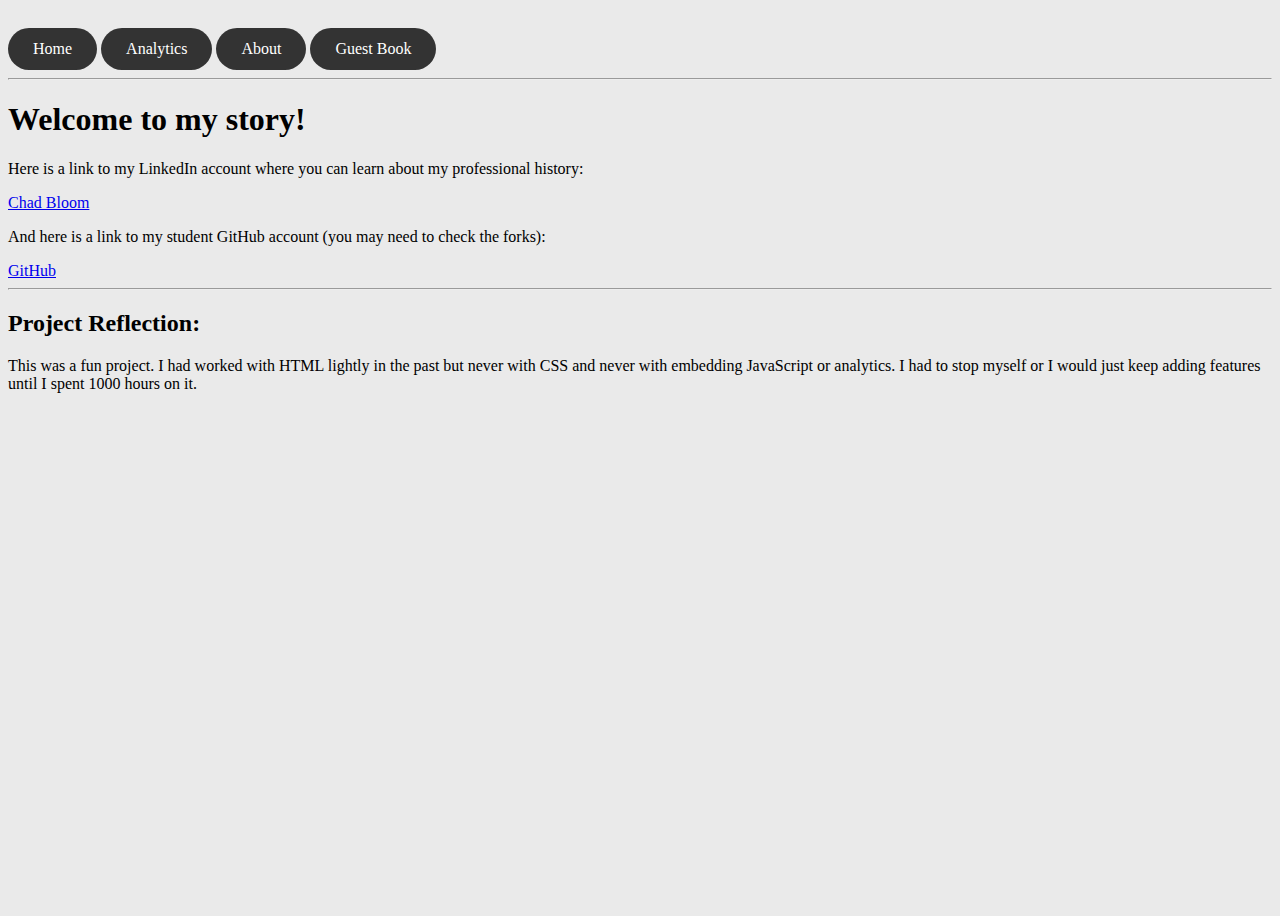
==== aboutus.html @ c57c4494 "updates" ====
<!--
    Author:      Chad Bloom
    Date:        2024-11-22
    Description: ISM6251.360 Assignment 2, design interactive web page meeting
                 specific guidelines laid out in assignment documentation. The 
                 topic of this web page is comedy movies.
-->
            
<!DOCTYPE html>
<html>
    <head>
        <title>Comedy Movies</title>
        <link rel="stylesheet" type="text/css" href="css/main.css">
    </head>
    <body>
        <a href="index.html" class="button">Home</a>
        <a href="analytics.html" class="button">Analytics</a>
        <a href="aboutus.html" class="button">About</a>
        <a href="visitors.html" class="button">Guest Book</a>
        <hr>
        <h1>Welcome to my story!</h1>
        <p>Here is a link to my LinkedIn account where you can learn about my professional history:</p>
        <a href="https://www.linkedin.com/in/chad-bloom/">Chad Bloom</a>
        <p>And here is a link to my student GitHub account (you may need to check the forks):</p>
        <a href="https://github.com/chadUSFBulls">GitHub</a>
        <hr>
        <h2>Project Reflection:</h2>
        <p>
            This was a fun project.  I had worked with HTML lightly in the past but never with
            CSS and never with embedding JavaScript or analytics.  I had to stop myself or I 
            would just keep adding features until I spent 1000 hours on it. 
        </p>
    </body>
</html>
---- css/main.css ----
body {
    font-family: 'Georgia, serif';
    background-color: #eaeaea;
    margin: 10;
    padding: 10;
    display: run-in;
    justify-content: center;
    align-items: center;
    min-height: 100vh;
}

.card {
    background-color: #fff;
    border: 1px solid #ddd;
    border-radius: 15px;
    max-width: 450px;
    margin: 20px;
    overflow: hidden;
    box-shadow: 0 6px 20px rgba(0, 0, 0, 0.15);
    transition: transform 0.4s cubic-bezier(0.19, 1, 0.22, 1);
}

.card:hover {
    transform: scale(1.05);
}

.card img {
    width: 100%;
    height: auto;
    border-radius: 15px 15px 0 0;
}

.card-content {
    padding: 25px;
}

.card-content h3 {
    margin: 0 0 10px;
    color: #222;
    font-size: 1.75em;
    text-transform: uppercase;
    letter-spacing: 2px;
}

.card-content p {
    color: #444;
    line-height: 1.6;
}

.button {
    display: inline-block;
    padding: 12px 25px;
    margin-top: 20px;
    background-color: #333;
    color: #fff;
    text-decoration: none;
    border-radius: 25px;
    transition: background-color 0.3s ease;
}

.button:hover {
    background-color: #555;
}
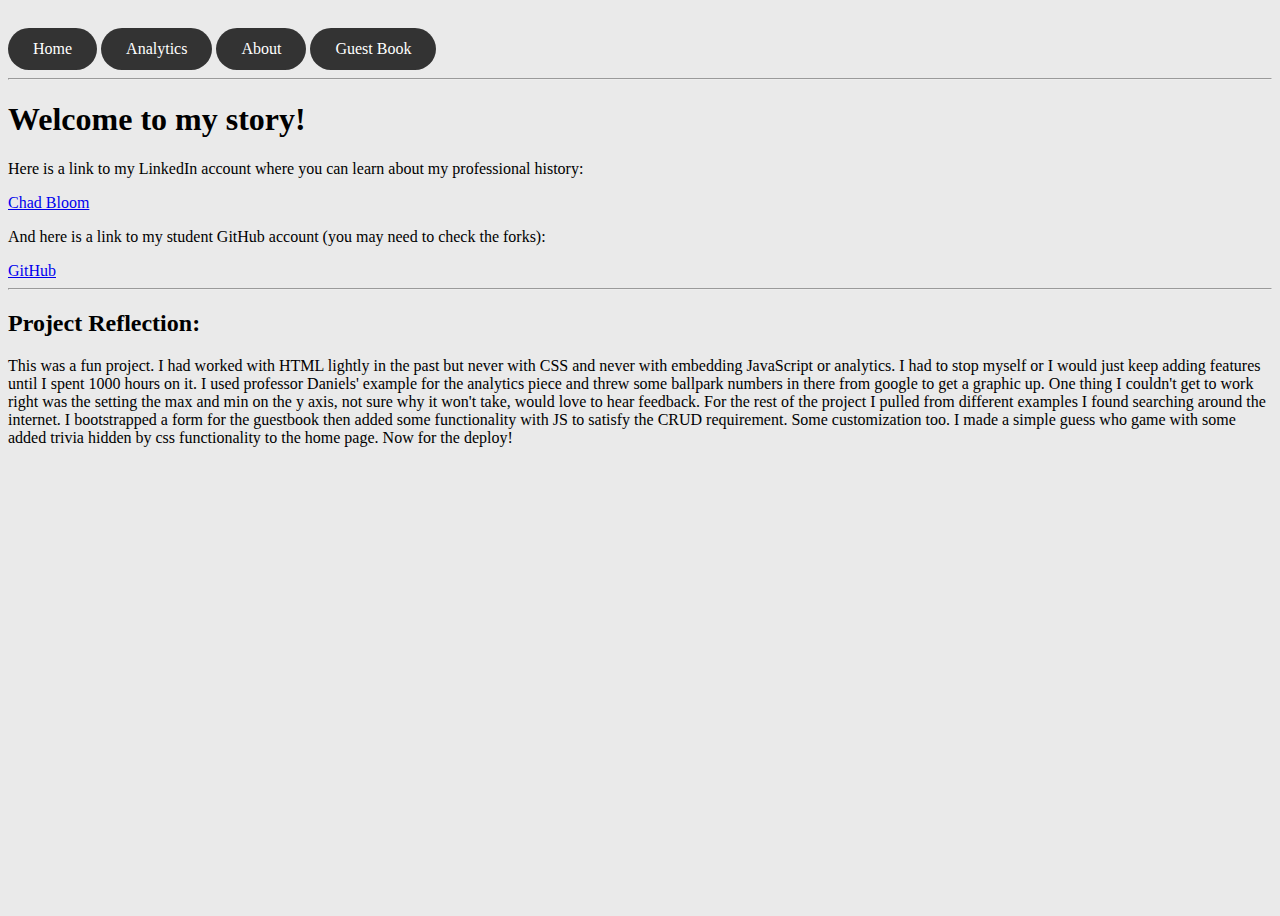
==== commit 9b201850: "done for the night" ====
--- a/aboutus.html
+++ b/aboutus.html
@@ -28,7 +28,15 @@
         <p>
             This was a fun project.  I had worked with HTML lightly in the past but never with
             CSS and never with embedding JavaScript or analytics.  I had to stop myself or I 
-            would just keep adding features until I spent 1000 hours on it. 
+            would just keep adding features until I spent 1000 hours on it.  I used professor 
+            Daniels' example for the analytics piece and threw some ballpark numbers in there 
+            from google to get a graphic up.  One thing I couldn't get to work right was the 
+            setting the max and min on the y axis, not sure why it won't take, would love to 
+            hear feedback.  For the rest of the project I pulled from different examples I 
+            found searching around the internet.  I bootstrapped a form for the guestbook then
+            added some functionality with JS to satisfy the CRUD requirement.  Some customization
+            too.  I made a simple guess who game with some added trivia hidden by css 
+            functionality to the home page.  Now for the deploy!
         </p>
     </body>
 </html>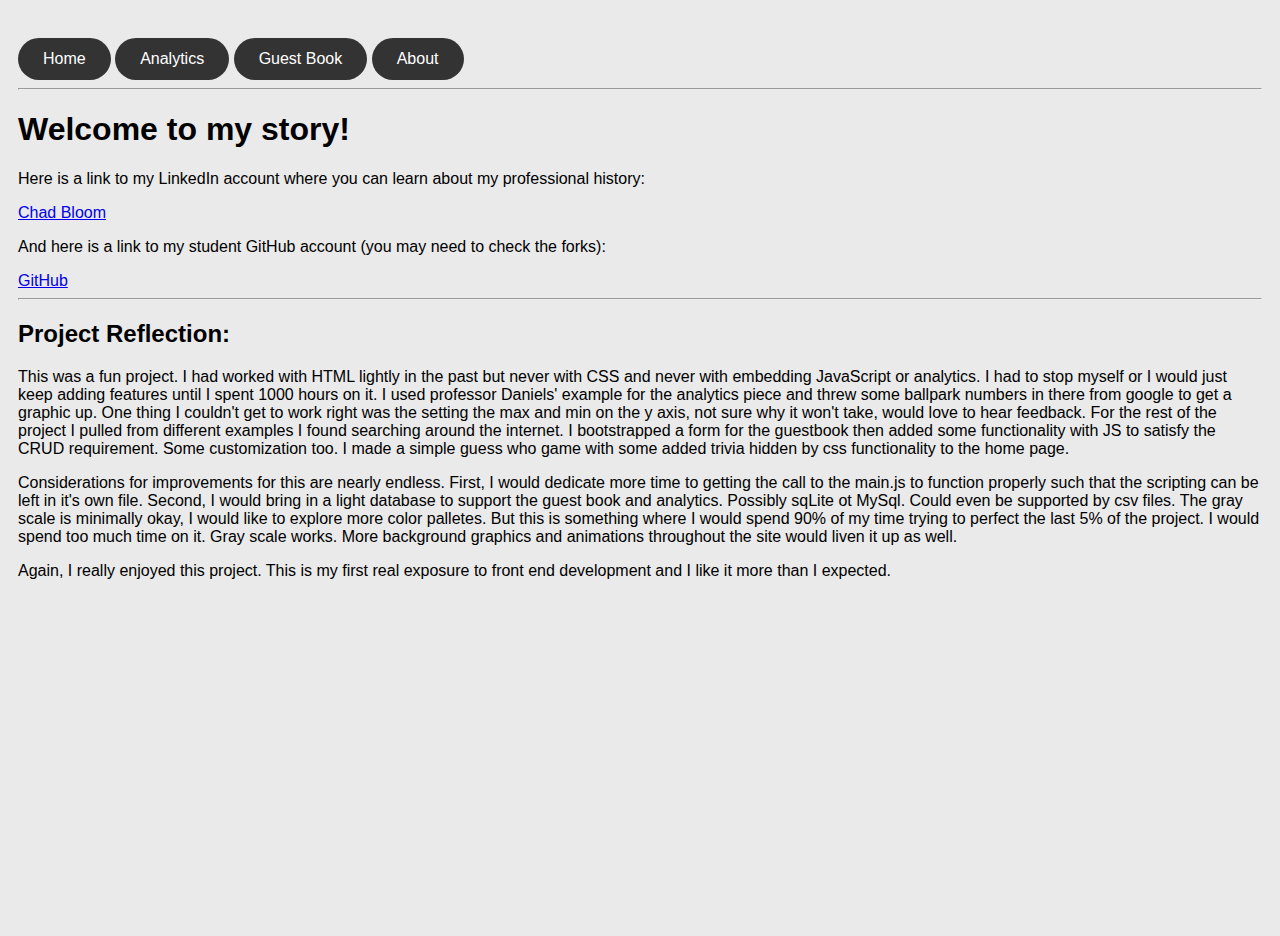
==== commit a27a4e50: "touch ups and documentation" ====
--- a/aboutus.html
+++ b/aboutus.html
@@ -1,9 +1,14 @@
 <!--
-    Author:      Chad Bloom
-    Date:        2024-11-22
-    Description: ISM6251.360 Assignment 2, design interactive web page meeting
-                 specific guidelines laid out in assignment documentation. The 
-                 topic of this web page is comedy movies.
+    Author:         Chad Bloom
+    Date:           2024-11-22
+    Description:    ISM6251.360 Assignment 2, design interactive web page meeting
+                    specific guidelines laid out in assignment documentation. The 
+                    topic of this web page is comedy movies.
+    File:           aboutus.html is a page that exhibits my professional background
+                    and discusses my experience with this project.  It contains 
+                    HTML, CSS and external links.  It contains navigation across
+                    the top, a welcome message, a couple links and a reflection of 
+                    the project.
 -->
             
 <!DOCTYPE html>
@@ -15,8 +20,8 @@
     <body>
         <a href="index.html" class="button">Home</a>
         <a href="analytics.html" class="button">Analytics</a>
+        <a href="visitors.html" class="button">Guest Book</a>
         <a href="aboutus.html" class="button">About</a>
-        <a href="visitors.html" class="button">Guest Book</a>
         <hr>
         <h1>Welcome to my story!</h1>
         <p>Here is a link to my LinkedIn account where you can learn about my professional history:</p>
@@ -36,7 +41,22 @@
             found searching around the internet.  I bootstrapped a form for the guestbook then
             added some functionality with JS to satisfy the CRUD requirement.  Some customization
             too.  I made a simple guess who game with some added trivia hidden by css 
-            functionality to the home page.  Now for the deploy!
+            functionality to the home page.
+        </p>
+        <P>
+            Considerations for improvements for this are nearly endless.  First, I would dedicate
+            more time to getting the call to the main.js to function properly such that the scripting
+            can be left in it's own file.  Second, I would bring in
+            a light database to support the guest book and analytics.  Possibly sqLite ot MySql.
+            Could even be supported by csv files.  The gray scale is minimally okay, I 
+            would like to explore more color palletes.  But this is something where I would spend 
+            90% of my time trying to perfect the last 5% of the project.  I would spend too much 
+            time on it.  Gray scale works.  More background graphics and animations throughout the 
+            site would liven it up as well.
+        </P>
+        <p>
+            Again, I really enjoyed this project.  This is my first real exposure to front end 
+            development and I like it more than I expected.
         </p>
     </body>
 </html>--- a/css/main.css
+++ b/css/main.css
@@ -1,8 +1,18 @@
+/*
+    Author:         Chad Bloom
+    Date:           2024-11-22
+    Description:    ISM6251.360 Assignment 2, design interactive web page meeting
+                    specific guidelines laid out in assignment documentation. The 
+                    topic of this web page is comedy movies.
+    File:           main.css is the master styling file for the project. It 
+                    contains CSS alone.
+*/
+
 body {
-    font-family: 'Georgia, serif';
+    font-family: Arial, Helvetica, sans-serif;
     background-color: #eaeaea;
-    margin: 10;
-    padding: 10;
+    margin: 15;
+    padding: 10px;
     display: run-in;
     justify-content: center;
     align-items: center;
@@ -18,16 +28,24 @@
     overflow: hidden;
     box-shadow: 0 6px 20px rgba(0, 0, 0, 0.15);
     transition: transform 0.4s cubic-bezier(0.19, 1, 0.22, 1);
+    text-align: center;
 }
 
 .card:hover {
     transform: scale(1.05);
+    /*break*/
+    opacity: 0.3;
 }
 
 .card img {
     width: 100%;
     height: auto;
     border-radius: 15px 15px 0 0;
+    /*break*/
+    opacity: 1;
+    /*display: block;*/
+    transition: .5s ease;
+    backface-visibility: hidden;
 }
 
 .card-content {
@@ -60,4 +78,32 @@
 
 .button:hover {
     background-color: #555;
+}
+
+.image {
+    opacity: 1;
+    display: block;
+    width: 100%;
+    height: auto;
+    transition: .5s ease;
+    backface-visibility: hidden;
+}
+
+.middle {
+    transition: .5s ease;
+    opacity: 0;
+    position: absolute;
+    top: 50%;
+    left: 50%;
+    transform: translate(-50%, -50%);
+    -ms-transform: translate(-50%, -50%);
+    text-align: center;
+    font-weight: bold;
+    font-size: larger;
+    font-family: Arial, Helvetica, sans-serif;
+    background-color: #bdbdbd;
+}
+
+.card:hover .middle {
+    opacity: 1;
 }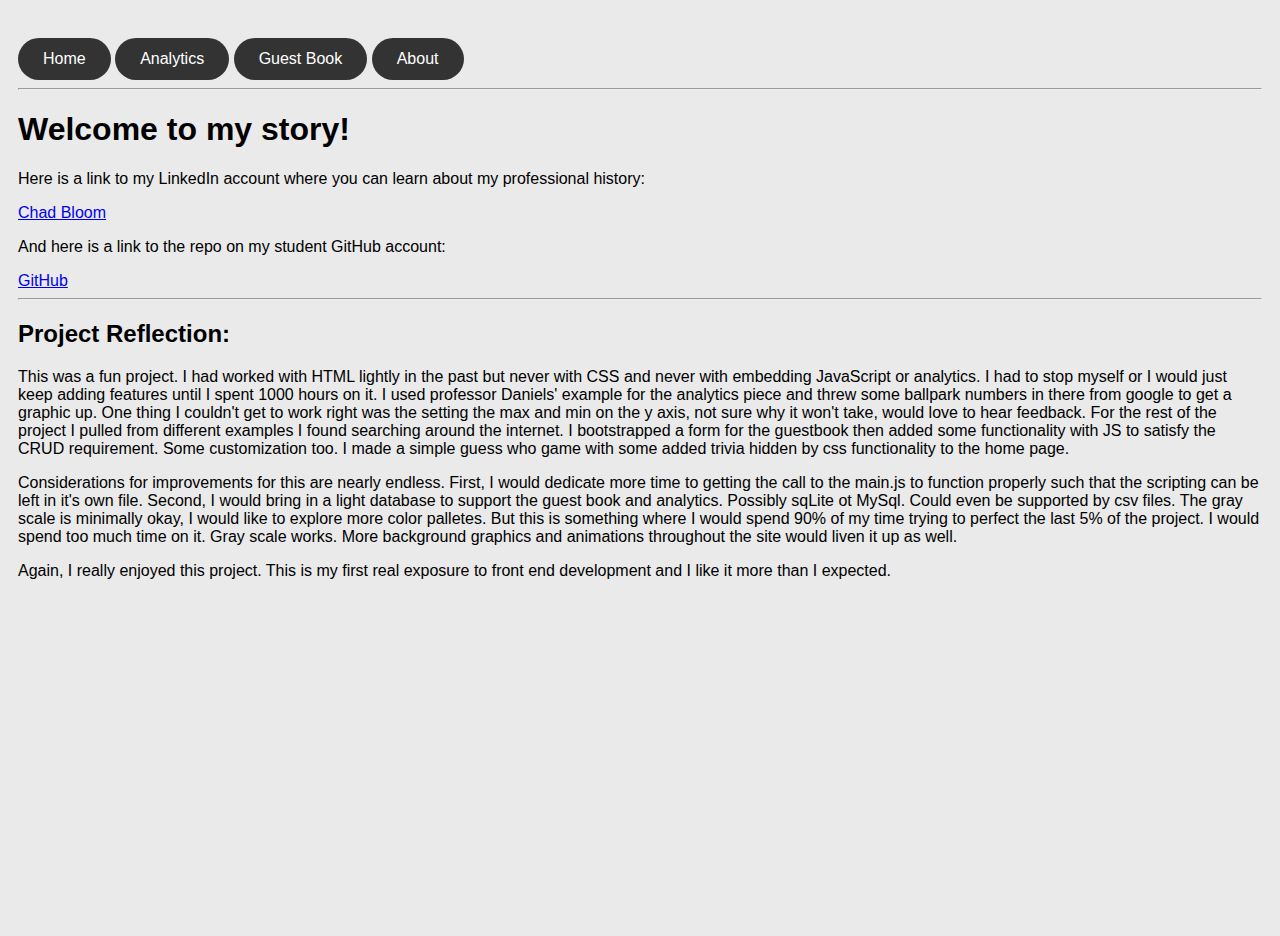
==== commit 71f3c5e7: "Update aboutus.html" ====
--- a/aboutus.html
+++ b/aboutus.html
@@ -1,62 +1,62 @@
-<!--
-    Author:         Chad Bloom
-    Date:           2024-11-22
-    Description:    ISM6251.360 Assignment 2, design interactive web page meeting
-                    specific guidelines laid out in assignment documentation. The 
-                    topic of this web page is comedy movies.
-    File:           aboutus.html is a page that exhibits my professional background
-                    and discusses my experience with this project.  It contains 
-                    HTML, CSS and external links.  It contains navigation across
-                    the top, a welcome message, a couple links and a reflection of 
-                    the project.
--->
-            
-<!DOCTYPE html>
-<html>
-    <head>
-        <title>Comedy Movies</title>
-        <link rel="stylesheet" type="text/css" href="css/main.css">
-    </head>
-    <body>
-        <a href="index.html" class="button">Home</a>
-        <a href="analytics.html" class="button">Analytics</a>
-        <a href="visitors.html" class="button">Guest Book</a>
-        <a href="aboutus.html" class="button">About</a>
-        <hr>
-        <h1>Welcome to my story!</h1>
-        <p>Here is a link to my LinkedIn account where you can learn about my professional history:</p>
-        <a href="https://www.linkedin.com/in/chad-bloom/">Chad Bloom</a>
-        <p>And here is a link to my student GitHub account (you may need to check the forks):</p>
-        <a href="https://github.com/chadUSFBulls">GitHub</a>
-        <hr>
-        <h2>Project Reflection:</h2>
-        <p>
-            This was a fun project.  I had worked with HTML lightly in the past but never with
-            CSS and never with embedding JavaScript or analytics.  I had to stop myself or I 
-            would just keep adding features until I spent 1000 hours on it.  I used professor 
-            Daniels' example for the analytics piece and threw some ballpark numbers in there 
-            from google to get a graphic up.  One thing I couldn't get to work right was the 
-            setting the max and min on the y axis, not sure why it won't take, would love to 
-            hear feedback.  For the rest of the project I pulled from different examples I 
-            found searching around the internet.  I bootstrapped a form for the guestbook then
-            added some functionality with JS to satisfy the CRUD requirement.  Some customization
-            too.  I made a simple guess who game with some added trivia hidden by css 
-            functionality to the home page.
-        </p>
-        <P>
-            Considerations for improvements for this are nearly endless.  First, I would dedicate
-            more time to getting the call to the main.js to function properly such that the scripting
-            can be left in it's own file.  Second, I would bring in
-            a light database to support the guest book and analytics.  Possibly sqLite ot MySql.
-            Could even be supported by csv files.  The gray scale is minimally okay, I 
-            would like to explore more color palletes.  But this is something where I would spend 
-            90% of my time trying to perfect the last 5% of the project.  I would spend too much 
-            time on it.  Gray scale works.  More background graphics and animations throughout the 
-            site would liven it up as well.
-        </P>
-        <p>
-            Again, I really enjoyed this project.  This is my first real exposure to front end 
-            development and I like it more than I expected.
-        </p>
-    </body>
-</html>+<!--
+    Author:         Chad Bloom
+    Date:           2024-11-22
+    Description:    ISM6251.360 Assignment 2, design interactive web page meeting
+                    specific guidelines laid out in assignment documentation. The 
+                    topic of this web page is comedy movies.
+    File:           aboutus.html is a page that exhibits my professional background
+                    and discusses my experience with this project.  It contains 
+                    HTML, CSS and external links.  It contains navigation across
+                    the top, a welcome message, a couple links and a reflection of 
+                    the project.
+-->
+            
+<!DOCTYPE html>
+<html>
+    <head>
+        <title>Comedy Movies</title>
+        <link rel="stylesheet" type="text/css" href="css/main.css">
+    </head>
+    <body>
+        <a href="index.html" class="button">Home</a>
+        <a href="analytics.html" class="button">Analytics</a>
+        <a href="visitors.html" class="button">Guest Book</a>
+        <a href="aboutus.html" class="button">About</a>
+        <hr>
+        <h1>Welcome to my story!</h1>
+        <p>Here is a link to my LinkedIn account where you can learn about my professional history:</p>
+        <a href="https://www.linkedin.com/in/chad-bloom/">Chad Bloom</a>
+        <p>And here is a link to the repo on my student GitHub account:</p>
+        <a href="https://github.com/chadUSFBulls/comedyMovies">GitHub</a>
+        <hr>
+        <h2>Project Reflection:</h2>
+        <p>
+            This was a fun project.  I had worked with HTML lightly in the past but never with
+            CSS and never with embedding JavaScript or analytics.  I had to stop myself or I 
+            would just keep adding features until I spent 1000 hours on it.  I used professor 
+            Daniels' example for the analytics piece and threw some ballpark numbers in there 
+            from google to get a graphic up.  One thing I couldn't get to work right was the 
+            setting the max and min on the y axis, not sure why it won't take, would love to 
+            hear feedback.  For the rest of the project I pulled from different examples I 
+            found searching around the internet.  I bootstrapped a form for the guestbook then
+            added some functionality with JS to satisfy the CRUD requirement.  Some customization
+            too.  I made a simple guess who game with some added trivia hidden by css 
+            functionality to the home page.
+        </p>
+        <P>
+            Considerations for improvements for this are nearly endless.  First, I would dedicate
+            more time to getting the call to the main.js to function properly such that the scripting
+            can be left in it's own file.  Second, I would bring in
+            a light database to support the guest book and analytics.  Possibly sqLite ot MySql.
+            Could even be supported by csv files.  The gray scale is minimally okay, I 
+            would like to explore more color palletes.  But this is something where I would spend 
+            90% of my time trying to perfect the last 5% of the project.  I would spend too much 
+            time on it.  Gray scale works.  More background graphics and animations throughout the 
+            site would liven it up as well.
+        </P>
+        <p>
+            Again, I really enjoyed this project.  This is my first real exposure to front end 
+            development and I like it more than I expected.
+        </p>
+    </body>
+</html>
--- a/css/main.css
+++ b/css/main.css
@@ -106,4 +106,4 @@
 
 .card:hover .middle {
     opacity: 1;
-}+}
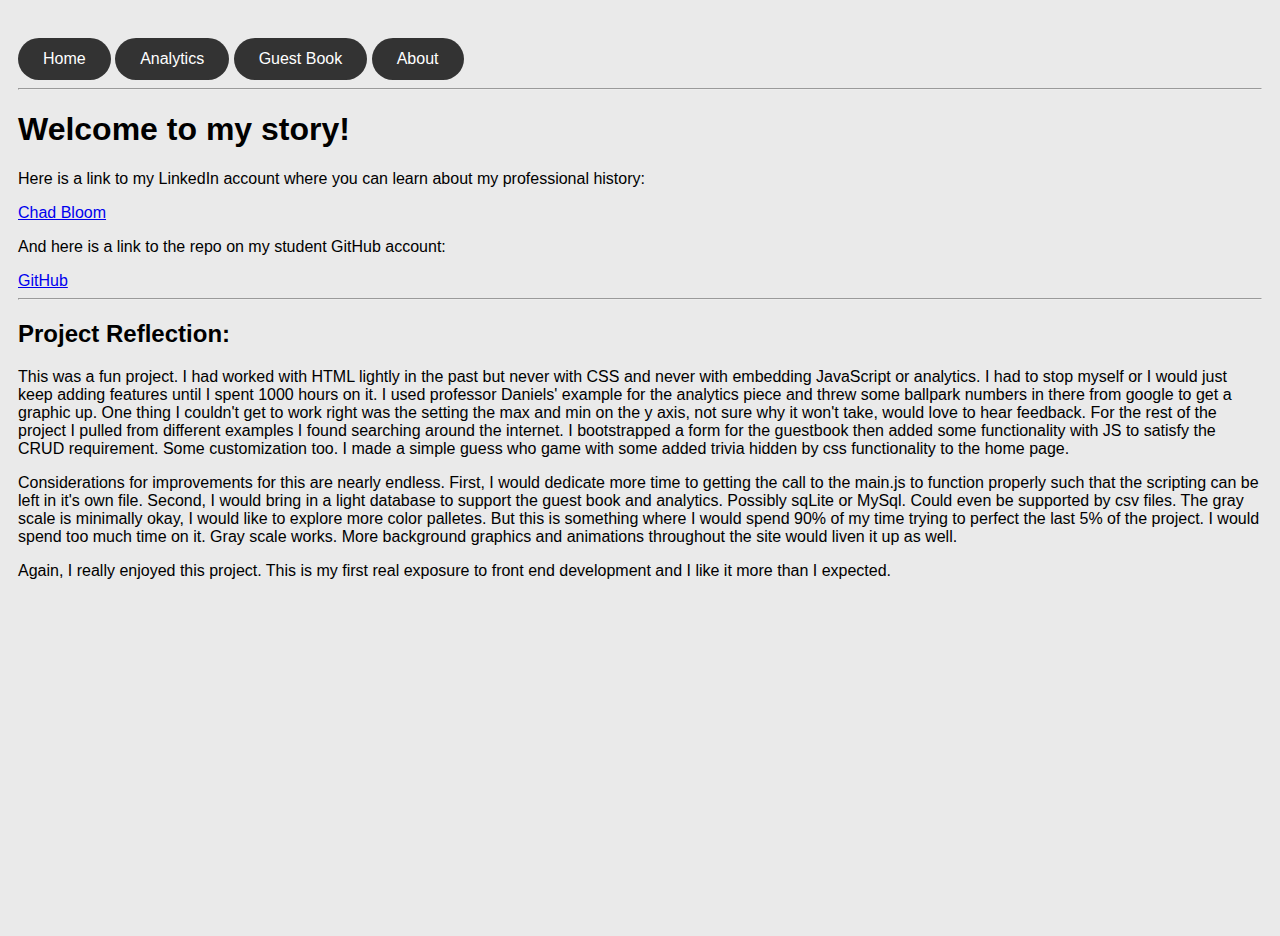
==== commit 6000462e: "Update aboutus.html" ====
--- a/aboutus.html
+++ b/aboutus.html
@@ -47,7 +47,7 @@
             Considerations for improvements for this are nearly endless.  First, I would dedicate
             more time to getting the call to the main.js to function properly such that the scripting
             can be left in it's own file.  Second, I would bring in
-            a light database to support the guest book and analytics.  Possibly sqLite ot MySql.
+            a light database to support the guest book and analytics.  Possibly sqLite or MySql.
             Could even be supported by csv files.  The gray scale is minimally okay, I 
             would like to explore more color palletes.  But this is something where I would spend 
             90% of my time trying to perfect the last 5% of the project.  I would spend too much 
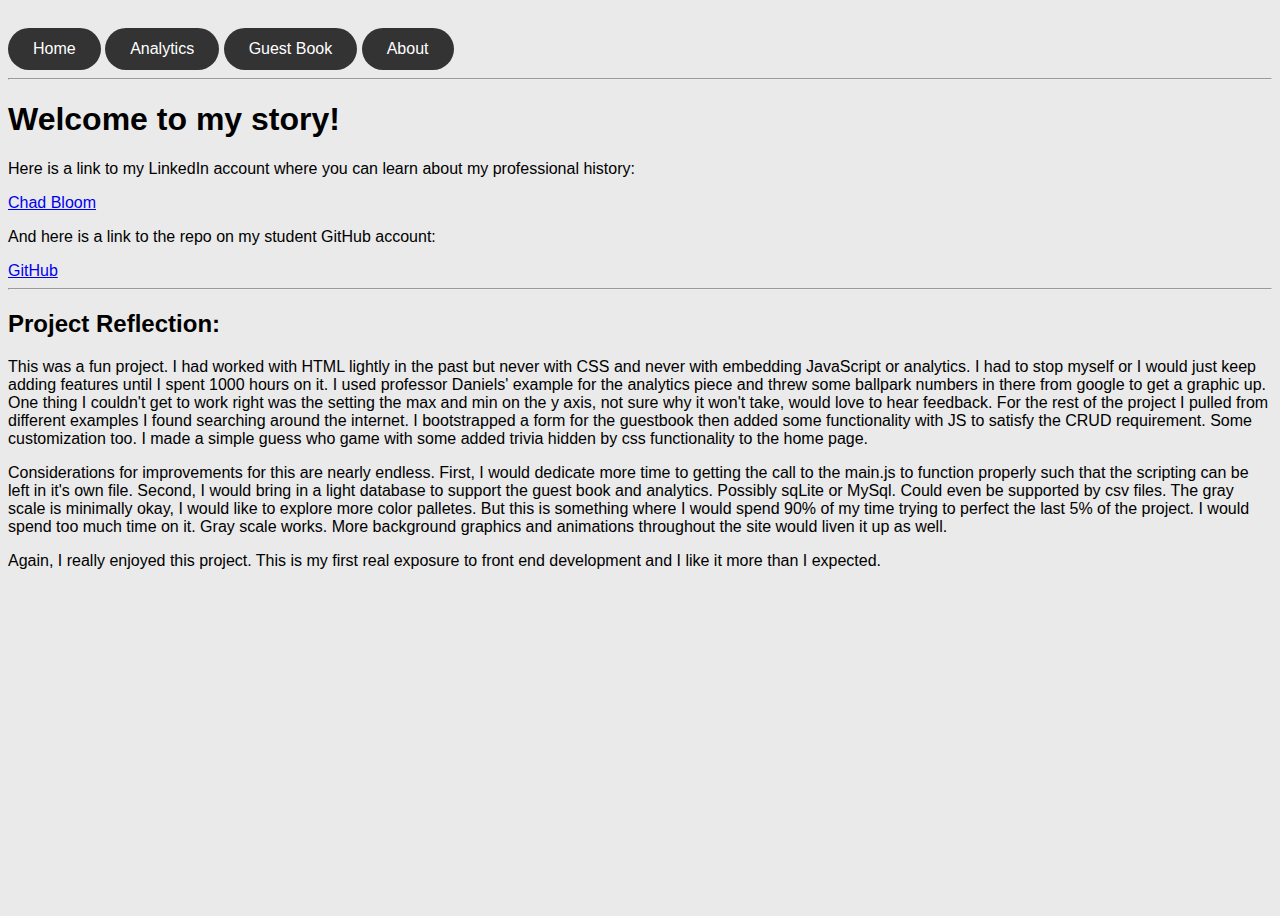
==== commit 448b12b8: "padding" ====
--- a/aboutus.html
+++ b/aboutus.html
@@ -1,62 +1,62 @@
-<!--
-    Author:         Chad Bloom
-    Date:           2024-11-22
-    Description:    ISM6251.360 Assignment 2, design interactive web page meeting
-                    specific guidelines laid out in assignment documentation. The 
-                    topic of this web page is comedy movies.
-    File:           aboutus.html is a page that exhibits my professional background
-                    and discusses my experience with this project.  It contains 
-                    HTML, CSS and external links.  It contains navigation across
-                    the top, a welcome message, a couple links and a reflection of 
-                    the project.
--->
-            
-<!DOCTYPE html>
-<html>
-    <head>
-        <title>Comedy Movies</title>
-        <link rel="stylesheet" type="text/css" href="css/main.css">
-    </head>
-    <body>
-        <a href="index.html" class="button">Home</a>
-        <a href="analytics.html" class="button">Analytics</a>
-        <a href="visitors.html" class="button">Guest Book</a>
-        <a href="aboutus.html" class="button">About</a>
-        <hr>
-        <h1>Welcome to my story!</h1>
-        <p>Here is a link to my LinkedIn account where you can learn about my professional history:</p>
-        <a href="https://www.linkedin.com/in/chad-bloom/">Chad Bloom</a>
-        <p>And here is a link to the repo on my student GitHub account:</p>
-        <a href="https://github.com/chadUSFBulls/comedyMovies">GitHub</a>
-        <hr>
-        <h2>Project Reflection:</h2>
-        <p>
-            This was a fun project.  I had worked with HTML lightly in the past but never with
-            CSS and never with embedding JavaScript or analytics.  I had to stop myself or I 
-            would just keep adding features until I spent 1000 hours on it.  I used professor 
-            Daniels' example for the analytics piece and threw some ballpark numbers in there 
-            from google to get a graphic up.  One thing I couldn't get to work right was the 
-            setting the max and min on the y axis, not sure why it won't take, would love to 
-            hear feedback.  For the rest of the project I pulled from different examples I 
-            found searching around the internet.  I bootstrapped a form for the guestbook then
-            added some functionality with JS to satisfy the CRUD requirement.  Some customization
-            too.  I made a simple guess who game with some added trivia hidden by css 
-            functionality to the home page.
-        </p>
-        <P>
-            Considerations for improvements for this are nearly endless.  First, I would dedicate
-            more time to getting the call to the main.js to function properly such that the scripting
-            can be left in it's own file.  Second, I would bring in
-            a light database to support the guest book and analytics.  Possibly sqLite or MySql.
-            Could even be supported by csv files.  The gray scale is minimally okay, I 
-            would like to explore more color palletes.  But this is something where I would spend 
-            90% of my time trying to perfect the last 5% of the project.  I would spend too much 
-            time on it.  Gray scale works.  More background graphics and animations throughout the 
-            site would liven it up as well.
-        </P>
-        <p>
-            Again, I really enjoyed this project.  This is my first real exposure to front end 
-            development and I like it more than I expected.
-        </p>
-    </body>
-</html>
+<!--
+    Author:         Chad Bloom
+    Date:           2024-11-22
+    Description:    ISM6251.360 Assignment 2, design interactive web page meeting
+                    specific guidelines laid out in assignment documentation. The 
+                    topic of this web page is comedy movies.
+    File:           aboutus.html is a page that exhibits my professional background
+                    and discusses my experience with this project.  It contains 
+                    HTML, CSS and external links.  It contains navigation across
+                    the top, a welcome message, a couple links and a reflection of 
+                    the project.
+-->
+            
+<!DOCTYPE html>
+<html>
+    <head>
+        <title>Comedy Movies</title>
+        <link rel="stylesheet" type="text/css" href="css/main.css">
+    </head>
+    <body>
+        <a href="index.html" class="button">Home</a>
+        <a href="analytics.html" class="button">Analytics</a>
+        <a href="visitors.html" class="button">Guest Book</a>
+        <a href="aboutus.html" class="button">About</a>
+        <hr>
+        <h1>Welcome to my story!</h1>
+        <p>Here is a link to my LinkedIn account where you can learn about my professional history:</p>
+        <a href="https://www.linkedin.com/in/chad-bloom/">Chad Bloom</a>
+        <p>And here is a link to the repo on my student GitHub account:</p>
+        <a href="https://github.com/chadUSFBulls/comedyMovies">GitHub</a>
+        <hr>
+        <h2>Project Reflection:</h2>
+        <p>
+            This was a fun project.  I had worked with HTML lightly in the past but never with
+            CSS and never with embedding JavaScript or analytics.  I had to stop myself or I 
+            would just keep adding features until I spent 1000 hours on it.  I used professor 
+            Daniels' example for the analytics piece and threw some ballpark numbers in there 
+            from google to get a graphic up.  One thing I couldn't get to work right was the 
+            setting the max and min on the y axis, not sure why it won't take, would love to 
+            hear feedback.  For the rest of the project I pulled from different examples I 
+            found searching around the internet.  I bootstrapped a form for the guestbook then
+            added some functionality with JS to satisfy the CRUD requirement.  Some customization
+            too.  I made a simple guess who game with some added trivia hidden by css 
+            functionality to the home page.
+        </p>
+        <P>
+            Considerations for improvements for this are nearly endless.  First, I would dedicate
+            more time to getting the call to the main.js to function properly such that the scripting
+            can be left in it's own file.  Second, I would bring in
+            a light database to support the guest book and analytics.  Possibly sqLite or MySql.
+            Could even be supported by csv files.  The gray scale is minimally okay, I 
+            would like to explore more color palletes.  But this is something where I would spend 
+            90% of my time trying to perfect the last 5% of the project.  I would spend too much 
+            time on it.  Gray scale works.  More background graphics and animations throughout the 
+            site would liven it up as well.
+        </P>
+        <p>
+            Again, I really enjoyed this project.  This is my first real exposure to front end 
+            development and I like it more than I expected.
+        </p>
+    </body>
+</html>--- a/css/main.css
+++ b/css/main.css
@@ -12,7 +12,7 @@
     font-family: Arial, Helvetica, sans-serif;
     background-color: #eaeaea;
     margin: 15;
-    padding: 10px;
+    padding: 0px;
     display: run-in;
     justify-content: center;
     align-items: center;
@@ -106,4 +106,4 @@
 
 .card:hover .middle {
     opacity: 1;
-}
+}